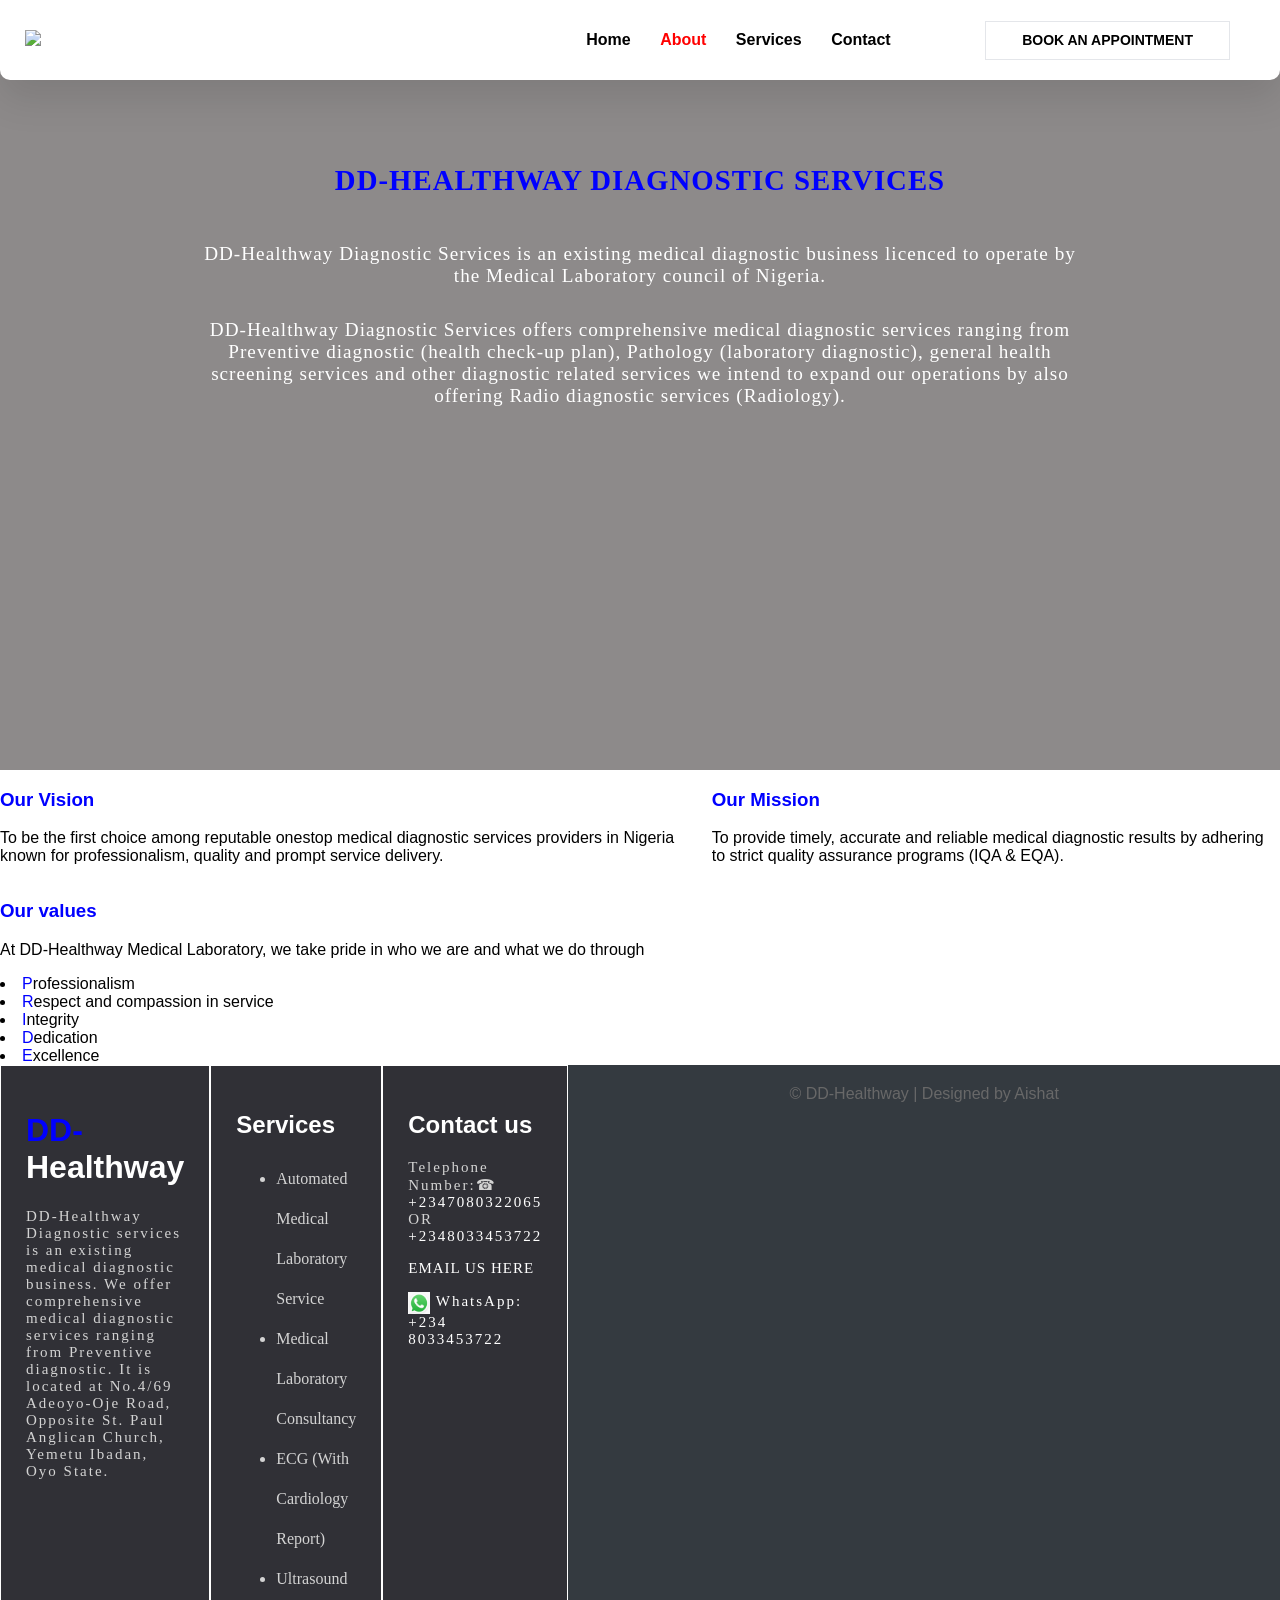
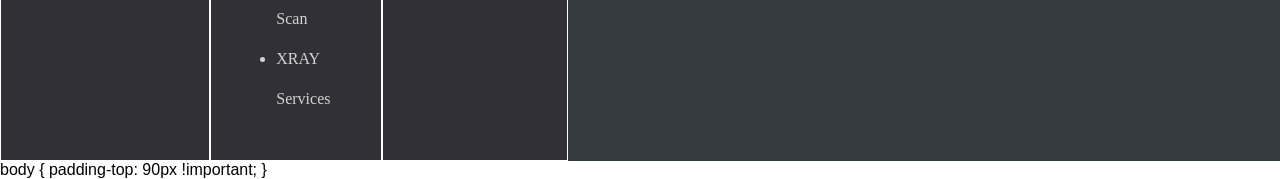
==== about.html @ a5772cce "Update about.html" ====
<!DOCTYPE html>
<html lang="en">
<head>
    <meta charset="UTF-8">
    <meta http-equiv="X-UA-Compatible" content="IE=edge">
    <meta name="viewport" content="width=device-width, initial-scale=1.0">
    <link rel="stylesheet" href="./CSS/about.css">
    <title>Document</title>
</head>
<body>
    <div class="nav">
        <div class="logo">
            <img src="./images/Logo.jpg">
        </div>
        <div class="links">
            <a href="./index.html">Home</a>
            <a href="./about.html" class="mainlink">About</a>
            <a href="./service.html">Services</a>
            <a href="./contact.html">Contact</a>
            <a class="button" href="./appointment.html">Book An Appointment</a>
        </div>
        <div class="hamburger">
            <div class="burger"></div>
            <div class="burger"></div>
            <div class="burger"></div>
        </div>
    </div>


    <!-- About DD -->
  <section class="head">
      <div class="company">
        <h1 style="color:blue">DD-HEALTHWAY DIAGNOSTIC SERVICES</h1>
        <img src="">
        <p>
            DD-Healthway Diagnostic Services is an existing medical diagnostic business licenced to operate by the Medical Laboratory council of Nigeria.
        </p>
        <p class="pee">
            DD-Healthway Diagnostic Services offers comprehensive medical diagnostic services ranging from Preventive diagnostic (health check-up plan), Pathology (laboratory diagnostic), general health screening services and other diagnostic related services we intend to expand our operations by also offering Radio diagnostic services (Radiology).
        </p>
    </div>

    <div class="content">
        <div class="vision-mission">
            <div class="vision">
                <h3>Our Vision</h3>
                <p>To be the first choice among reputable onestop medical diagnostic services providers in Nigeria known for professionalism, quality and prompt service delivery.</p>
            </div>
            <div class="mission">   
                <h3>Our Mission</h3>
                <p>To provide timely, accurate and reliable medical diagnostic results by adhering to strict quality assurance programs (IQA & EQA).</p>
            </div>
        </div>
    <div class="amp-vis">
        <h3>Our values</h3>
        <p>At DD-Healthway Medical Laboratory, we take pride in who we are and what we do through</p>
        <ui>
            <li>
                <span style="color:blue">P</span>rofessionalism
            </li>
            <li>
                <span style="color:blue">R</span>espect and compassion in service
            </li>
            <li>
                <span style="color:blue">I</span>ntegrity
            </li>
            <li>
                <span style="color:blue">D</span>edication
            </li>
            <li>
                <span style="color:blue">E</span>xcellence
            </li>
        </ui>
    </div>

    </div>
  </section>

  <!-- footer -->
  <footer>
    <div class="footer">
        <div class="footer-content">
            <div class="footer-section">
                <h1 class="lab-name"><span style="color:blue;">DD-</span><span style="color:white;">Healthway</span></h1>
                <p>DD-Healthway Diagnostic services is an existing medical diagnostic business. We offer comprehensive medical diagnostic services ranging from Preventive diagnostic. It is located at No.4/69 Adeoyo-Oje Road, Opposite St. Paul Anglican Church, Yemetu Ibadan, Oyo State.</p>
            </div>
            <div class="footer-section services">
                <h2>Services</h2>
                <ul class="space">
                    <li class="space1">Automated Medical Laboratory Service</li>
                    <li class="space1">Medical Laboratory Consultancy</li>
                    <li class="space1">ECG (With Cardiology Report)</li>
                    <li class="space1">Ultrasound Scan</li>
                    <li class="space1">XRAY Services</li>
                </ul>
            </div>

            <div class="footer-section contact-form">
            <h2>Contact us</h2>
            <div class="contact">
<p class="telephone">Telephone Number:☎<br>
<a href="tel:+2347080322065" style="color:white">+2347080322065</a><br>
OR<br>
<a href="tel:+2348033453722" style="color:white">+2348033453722</a>
</p>
<a href="mailto:ddmedlab94@gmail.com" style="color:white">EMAIL US HERE</a>
<p class="whatsapp">
<a href="https://wa.me/2348033453722" style="color:white;">
<img src="images.jpg" style="width:22px; vertical-align:middle;">
WhatsApp: +234 8033453722
</a>
</p>
</div>
                
        </div>
        
         <div class="footer-bottom">
            &COPY; DD-Healthway | Designed by Aishat 
        </div>
        </div>
    </div>
  </footer>
    
</body>
</html>
body {
padding-top: 90px !important;
}
---- CSS/about.css ----
body, html{
    height:100%;
    background-color: white;
    font-family: Arial, Helvetica, sans-serif;
    margin: 0px !important;
    padding: 0px !important;
}

*{
    text-decoration: none !important;
}

.logo img{
    width: 70px;
}

.nav{
    position: fixed;
    z-index: 1000;
    top: 0;
    right: 0;
    left: 0;
    height: 80px;
    display: flex;
    flex-direction: row;
    justify-content: space-between;
    align-items: center;
    padding: 0 25px 0 25px;
    background-color: white;
    box-shadow: 0 19px 38px rgba(0,0,0,0.10);
    border-bottom-left-radius: 10px;
    border-bottom-right-radius: 10px;
}

.hamburger {
    display: none;
}

.nav .links a{
    margin-right: 25px;
    font-size: 16px;
    font-weight: 600;
    color: black;
}

.nav .links .mainlink{
    color: red;
}

.nav .links a:hover{
    color: red;
}

.nav .links .button{
    padding: 8.5px 34px;
    margin-left: 65px;
    display: inline-block;
    padding: 10.5px 36px;
    font-size: 14px;
    color: #000;
    text-transform: uppercase;
    border: 1px solid#e4e6ea;
    font-family: Arial, Helvetica, sans-serif;
}

.nav .links .button:hover{
    color: red;
}

.head{
    padding-top: 60px;
    /* min-height: 100%; */
    /* margin-left: 40px; */
    width: 100%;
}

.company {
    background-image: url(../images/first.jpg);
    background-size: cover;
    background-position: center;
    background-repeat: no-repeat;
    background-color: rgb(141, 138, 138);
    background-blend-mode: multiply;
    width: 100%;
    height: 70vh;
    text-align: center;
    align-items: center;
    color: #fff;
    font-family:Georgia, 'Times New Roman', Times, serif;
    letter-spacing: 1px;
    font-size: 1.2rem;
    padding-top: 5rem;
}

.company p {
    width: 70%;
    margin: 0 auto;
}

.company .pee {
    width: 70%;
    margin: 0 auto;
    margin-top: 2rem;
}

.vision-mission{
    display: flex;
}

.vision{
    margin-right: 10px;
}

h3{
    color: blue;
}

/* footer */
.footer{
    background: #303036;
    color: #d3d3d3;
}

.footer .footer-content{
    display: flex;
    width: 100%;
}

.footer .footer-content .footer-section{
    flex: 1;
    padding: 25px;
    border: 1px solid white;
}

.footer .footer-content h2{
    color: white;
}

.space .space1{
    line-height: 40px;
    font-size: 1rem;
    font-family: Georgia, 'Times New Roman', Times, serif;
}

.footer .footer-bottom{
    background-color: #343a40;
    color: #686868;
    width: 100%;
    text-align: center;
    padding-top: 20px;
    padding-bottom: 20px;
}

.footer-section p{
    font-size: 15px;
    letter-spacing: 2px;
    font-family: Georgia, 'Times New Roman', Times, serif;
}

.socials{
    margin-top: 70px;
}

.contact{
    font-size: 15px;
    letter-spacing: 1px;
    font-family: Georgia, 'Times New Roman', Times, serif;
}

/* Responsive*/
    @media screen and (max-width:768px) and (min-width:426px){
        .logo img{
            width: 70px;
        }
        
        .nav{
            position: fixed;
            z-index: 1000;
            top: 0;
            right: 0;
            left: 0;
            height: 80px;
            display: flex;
            flex-direction: row;
            justify-content: space-between;
            align-items: center;
            padding: 0 25px 0 25px;
            background-color: white;
            box-shadow: 0 19px 38px rgba(0,0,0,0.10);
            border-bottom-left-radius: 10px;
            border-bottom-right-radius: 10px;
        }
        
    .nav .links{
        margin-left: 250px;
    }
    .nav .links a{
            margin-right: 25px;
            font-size: 16px;
            font-weight: 600;
            color: black;
    }
        
    .nav .links .mainlink{
            color: red;
    }
        
    .nav .links a:hover{
            color: red;
     }
        
    .nav .links .button{
            padding: 8.5px 34px;
            margin-left: 65px;
            display: inline-block;
            padding: 10.5px 36px;
            font-size: 14px;
            color: #000;
            text-transform: uppercase;
            border: 1px solid#3f3f3f;
            font-family: Arial, Helvetica, sans-serif;
    }
        
    .nav .links .button:hover{
            color: red;
    }

    .company .pee {
        display: none;
    }
}

@media screen and (max-width:425px){
    .logo img{
        width: 50px;
        display: flex;
        flex-direction: column;
        padding-right: 30px;
        cursor: pointer;
    }
    
    .nav{
        position: fixed;
        z-index: 1000;
        top: 0;
        right: 0;
        left: 0;
        height: 110px;
        display: flex;
        flex-direction: row;
        justify-content: space-between;
        align-items: center;
        padding: 0 25px 0 25px;
        background-color: white;
        box-shadow: 0 19px 38px rgba(0,0,0,0.10);
        border-bottom-left-radius: 10px;
        border-bottom-right-radius: 10px;
    }
    
.nav .links{
    margin-left: 5px;
    margin-top: 20px;
}

.nav .links a:nth-child(4){
    position: relative;
    top: 20px;
}

.nav .links a:nth-child(5){
    position: relative;
    left: 5px;
}
    .nav .links a{
        margin-right: 25px;
        font-size: 16px;
        font-weight: 600;
        color: black;
    }
    
    .nav .links .mainlink{
        color: red;
    }
    
    .nav .links a:hover{
        color: red;
    }
    
    .nav .links .button{
        padding: 8.5px 34px;
        margin-left: 65px;
        display: inline-block;
        padding: 10.5px 36px;
        font-size: 14px;
        color: #000;
        text-transform: uppercase;
        border: 1px solid#3f3f3f;
        font-family: Arial, Helvetica, sans-serif;
    }
    
    .nav .links .button:hover{
        color: red;
    }

    .content {
        width: 100%;
        margin: 0 auto;
        margin-bottom: 5rem;
        margin-top: 5rem;
    }

    .vision-mission, .amp-vis{
        display: flex;
        flex-direction: column;
        width: 90%;
        margin: 0 auto;
    }

    .footer{
        background: #303036;
        color: #d3d3d3;
    }
    
    .footer .footer-content{
        display: flex;
        flex-direction: column;
        width: 100%;
    }
    
    .footer .footer-content .footer-section{
        flex: 1;
        padding: 25px;
        border: 1px solid white;
    }
    
    .footer .footer-content h2{
        color: white;
    }
    
    .space .space1{
        line-height: 40px;
        font-size: 1rem;
        font-family: Georgia, 'Times New Roman', Times, serif;
    }
    
    .footer .footer-bottom{
        background-color: #343a40;
        color: #686868;
        width: 100%;
        text-align: center;
        padding-top: 20px;
        padding-bottom: 20px;
    }
    
    .footer-section p{
        font-size: 15px;
        letter-spacing: 2px;
        font-family: Georgia, 'Times New Roman', Times, serif;
    }
    
    .socials{
        margin-top: 70px;
    }
    
    .contact{
        font-size: 15px;
        letter-spacing: 1px;
        font-family: Georgia, 'Times New Roman', Times, serif;
    }
}
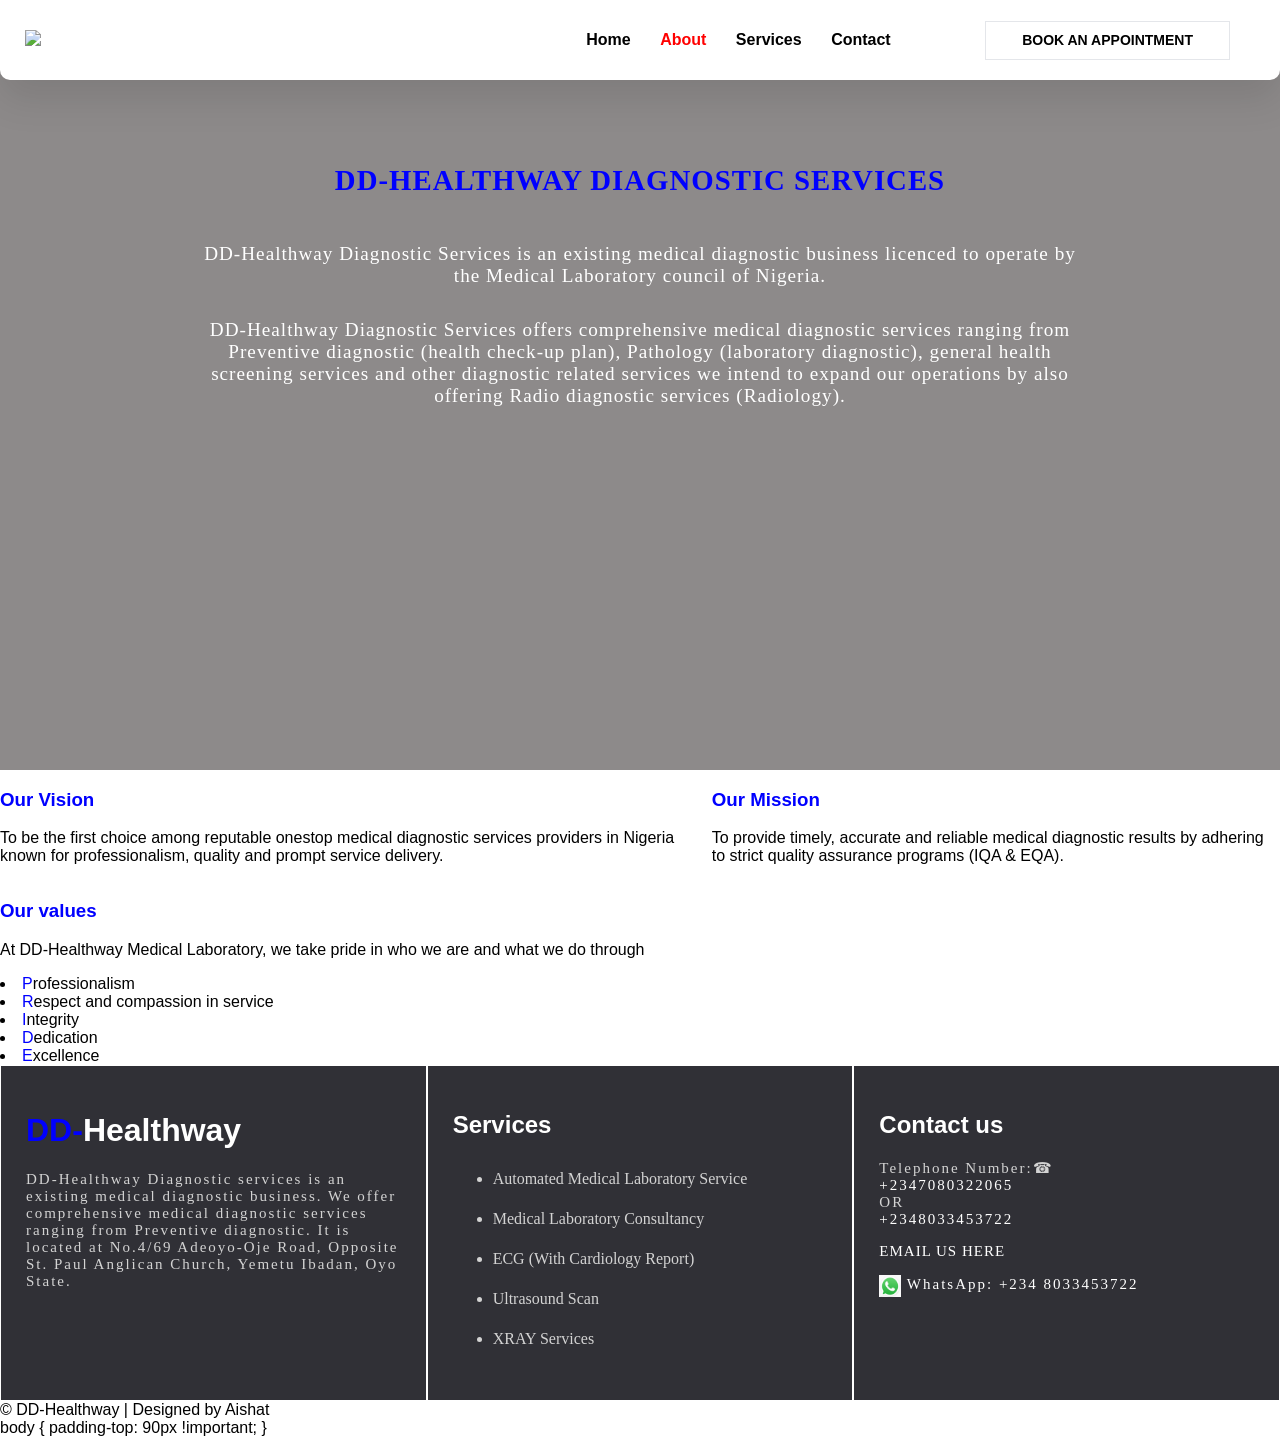
==== commit 34d957b3: "Update about.html" ====
--- a/about.html
+++ b/about.html
@@ -111,6 +111,8 @@
 </a>
 </p>
 </div>
+</div>
+</div>
                 
         </div>
         
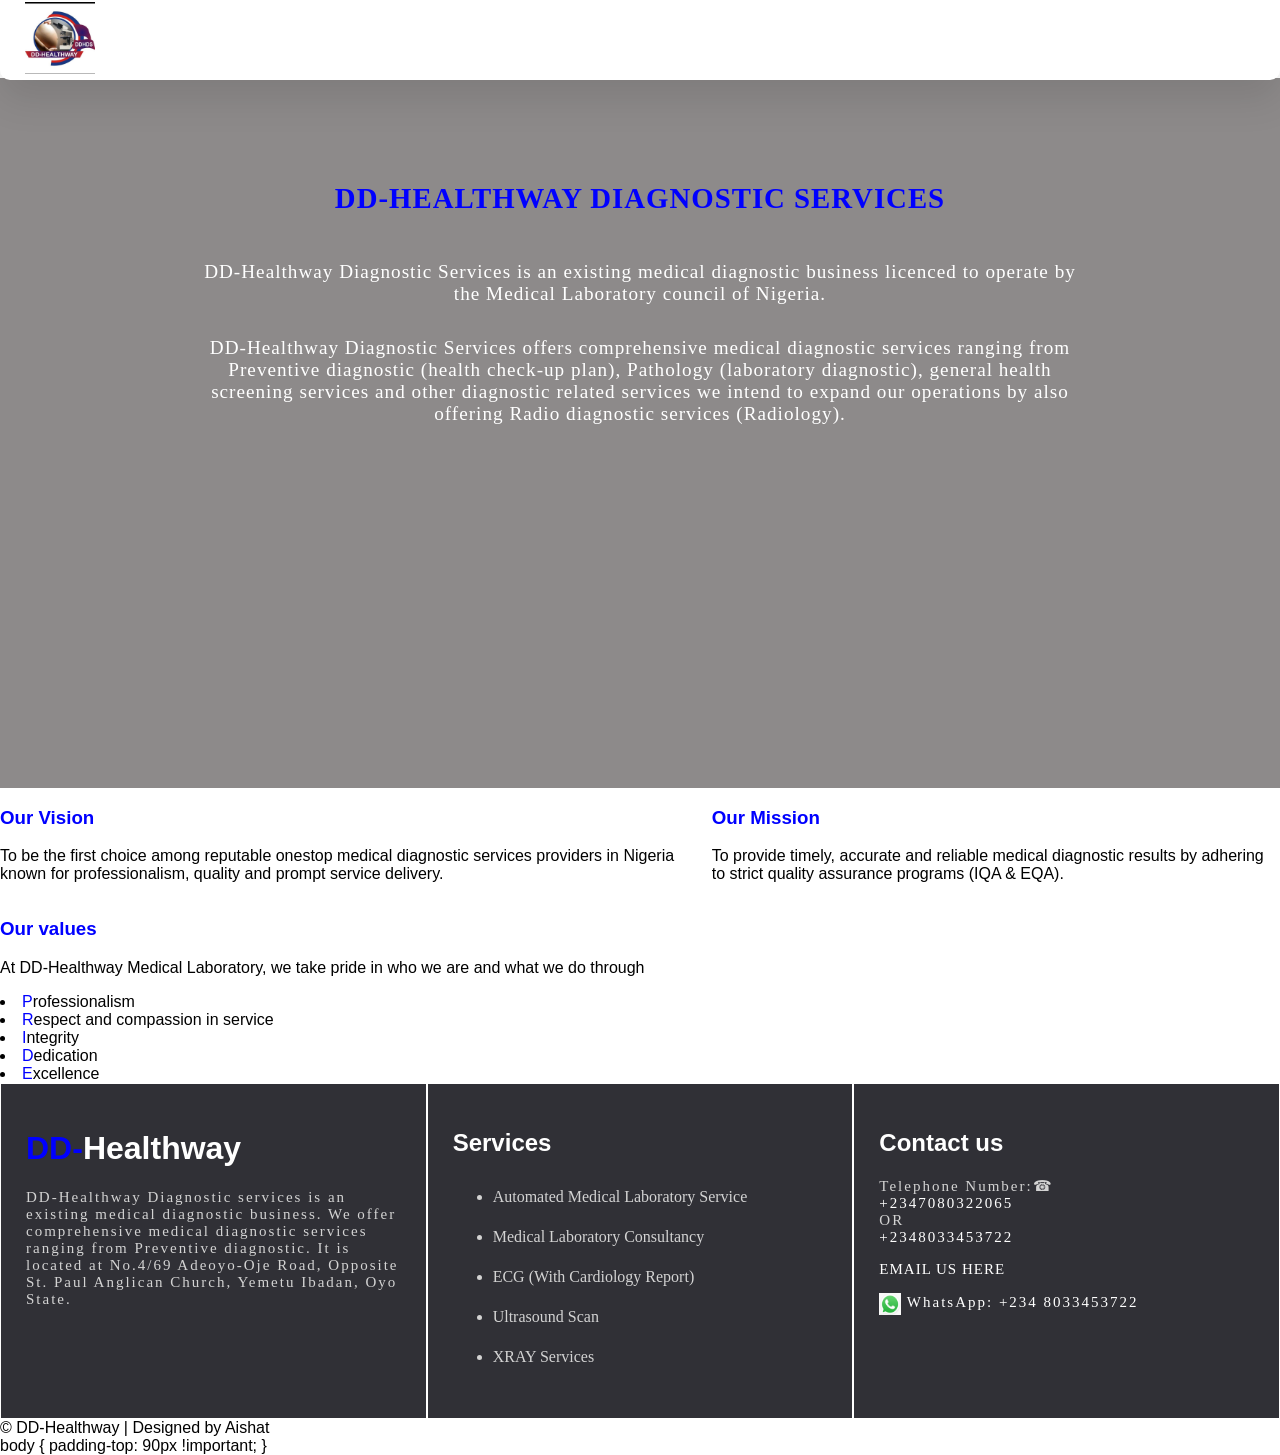
==== commit 1fe2da4f: "Update about.html" ====
--- a/about.html
+++ b/about.html
@@ -10,7 +10,7 @@
 <body>
     <div class="nav">
         <div class="logo">
-            <img src="./images/Logo.jpg">
+           <img src="6046206903932621005.jpg"> </div>
         </div>
         <div class="links">
             <a href="./index.html">Home</a>
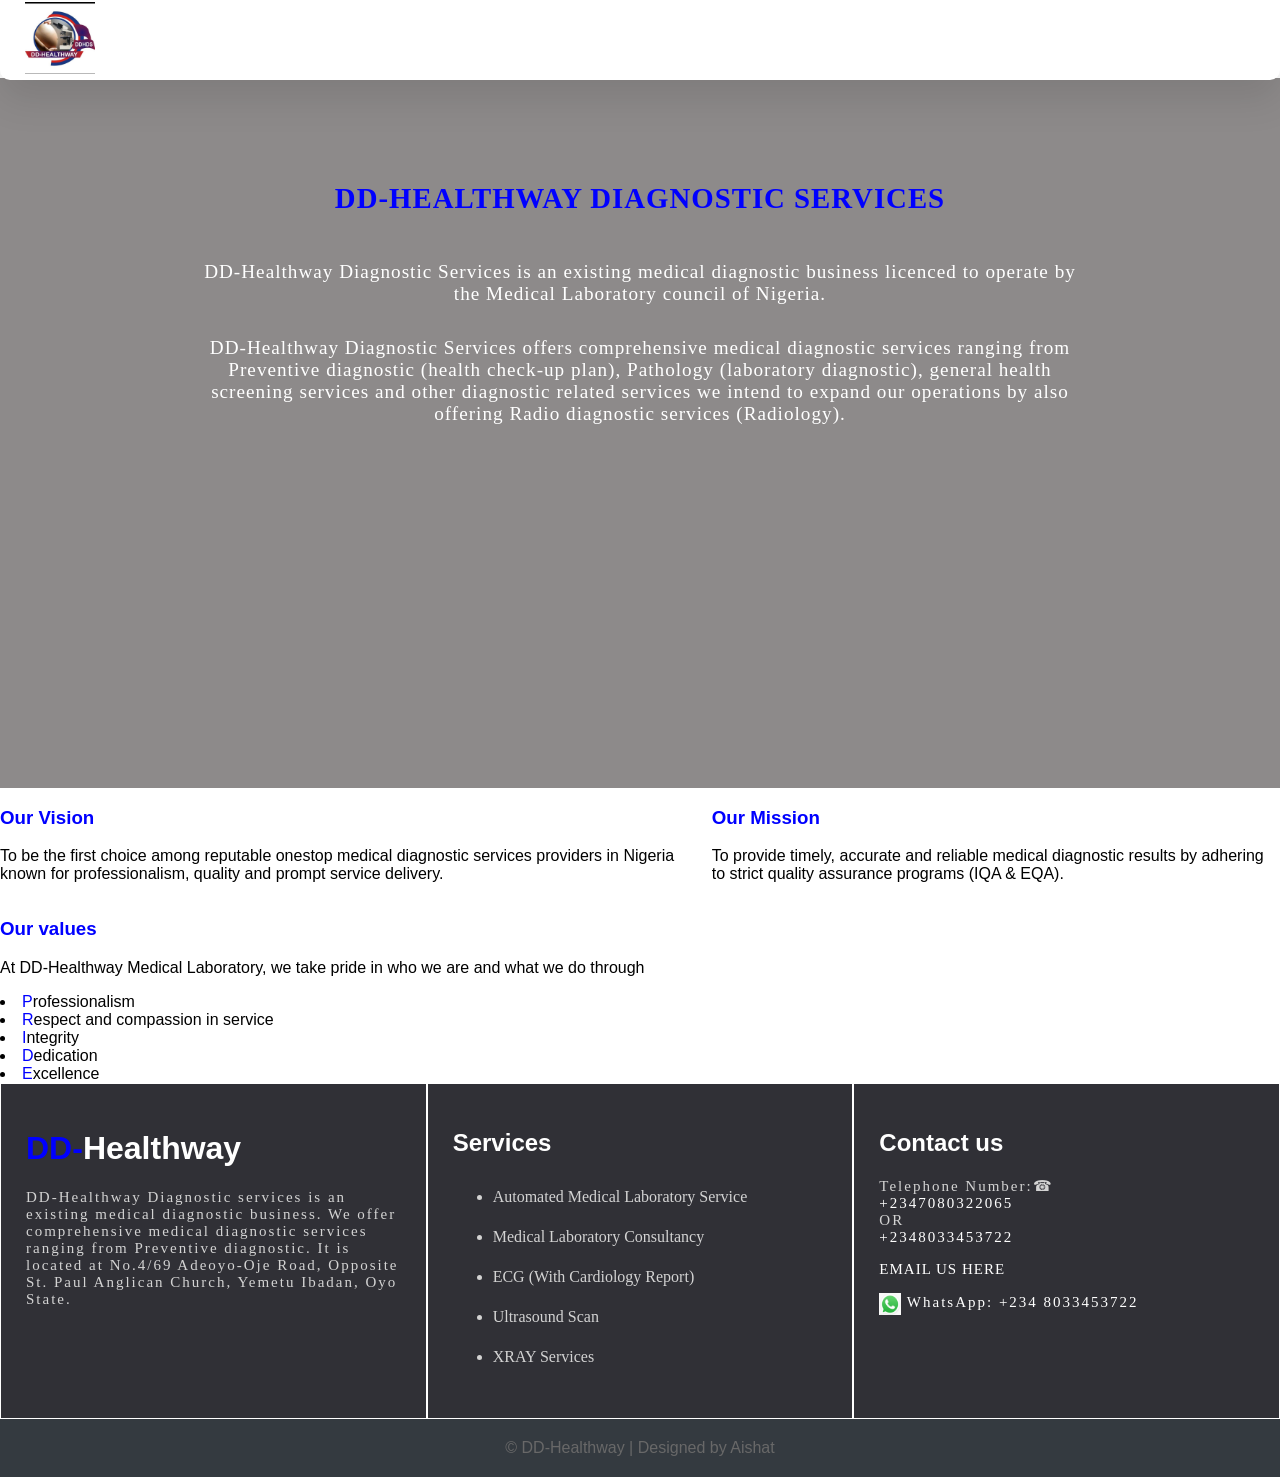
==== commit e545663f: "Update about.html" ====
--- a/about.html
+++ b/about.html
@@ -98,7 +98,7 @@
             <div class="footer-section contact-form">
             <h2>Contact us</h2>
             <div class="contact">
-<p class="telephone">Telephone Number:☎<br>
+               <p class="telephone">Telephone Number:☎<br>
 <a href="tel:+2347080322065" style="color:white">+2347080322065</a><br>
 OR<br>
 <a href="tel:+2348033453722" style="color:white">+2348033453722</a>
@@ -112,8 +112,6 @@
 </p>
 </div>
 </div>
-</div>
-                
         </div>
         
          <div class="footer-bottom">
@@ -125,6 +123,3 @@
     
 </body>
 </html>
-body {
-padding-top: 90px !important;
-}
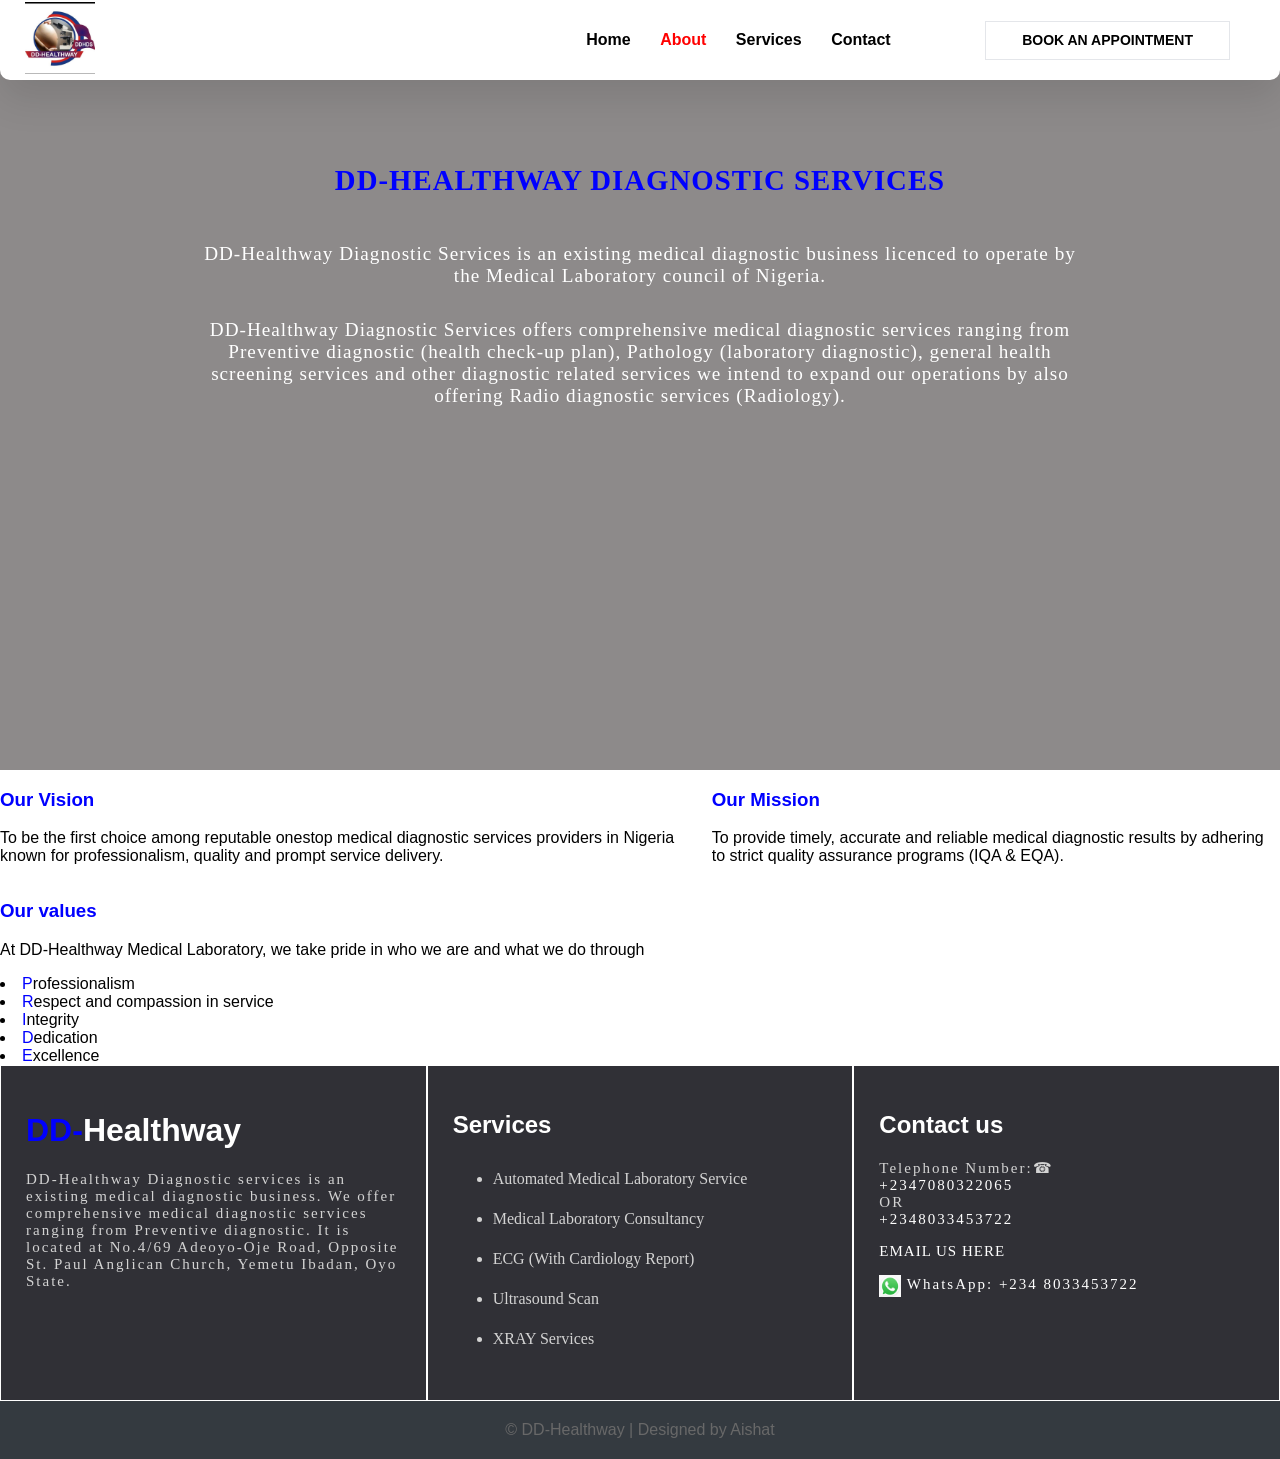
==== commit dd1daa37: "Update about.html" ====
--- a/about.html
+++ b/about.html
@@ -9,22 +9,22 @@
 </head>
 <body>
     <div class="nav">
-        <div class="logo">
-           <img src="6046206903932621005.jpg"> </div>
-        </div>
-        <div class="links">
-            <a href="./index.html">Home</a>
-            <a href="./about.html" class="mainlink">About</a>
-            <a href="./service.html">Services</a>
-            <a href="./contact.html">Contact</a>
-            <a class="button" href="./appointment.html">Book An Appointment</a>
-        </div>
-        <div class="hamburger">
-            <div class="burger"></div>
-            <div class="burger"></div>
-            <div class="burger"></div>
-        </div>
-    </div>
+<div class="logo">
+<img src="6046206903932621005.jpg">
+</div>
+<div class="links">
+<a href="./index.html">Home</a>
+<a href="./about.html" class="mainlink">About</a>
+<a href="./service.html">Services</a>
+<a href="./contact.html">Contact</a>
+<a class="button" href="./appointment.html">Book An Appointment</a>
+</div>
+<div class="hamburger">
+<div class="burger"></div>
+<div class="burger"></div>
+<div class="burger"></div>
+</div>
+</div>
 
 
     <!-- About DD -->
